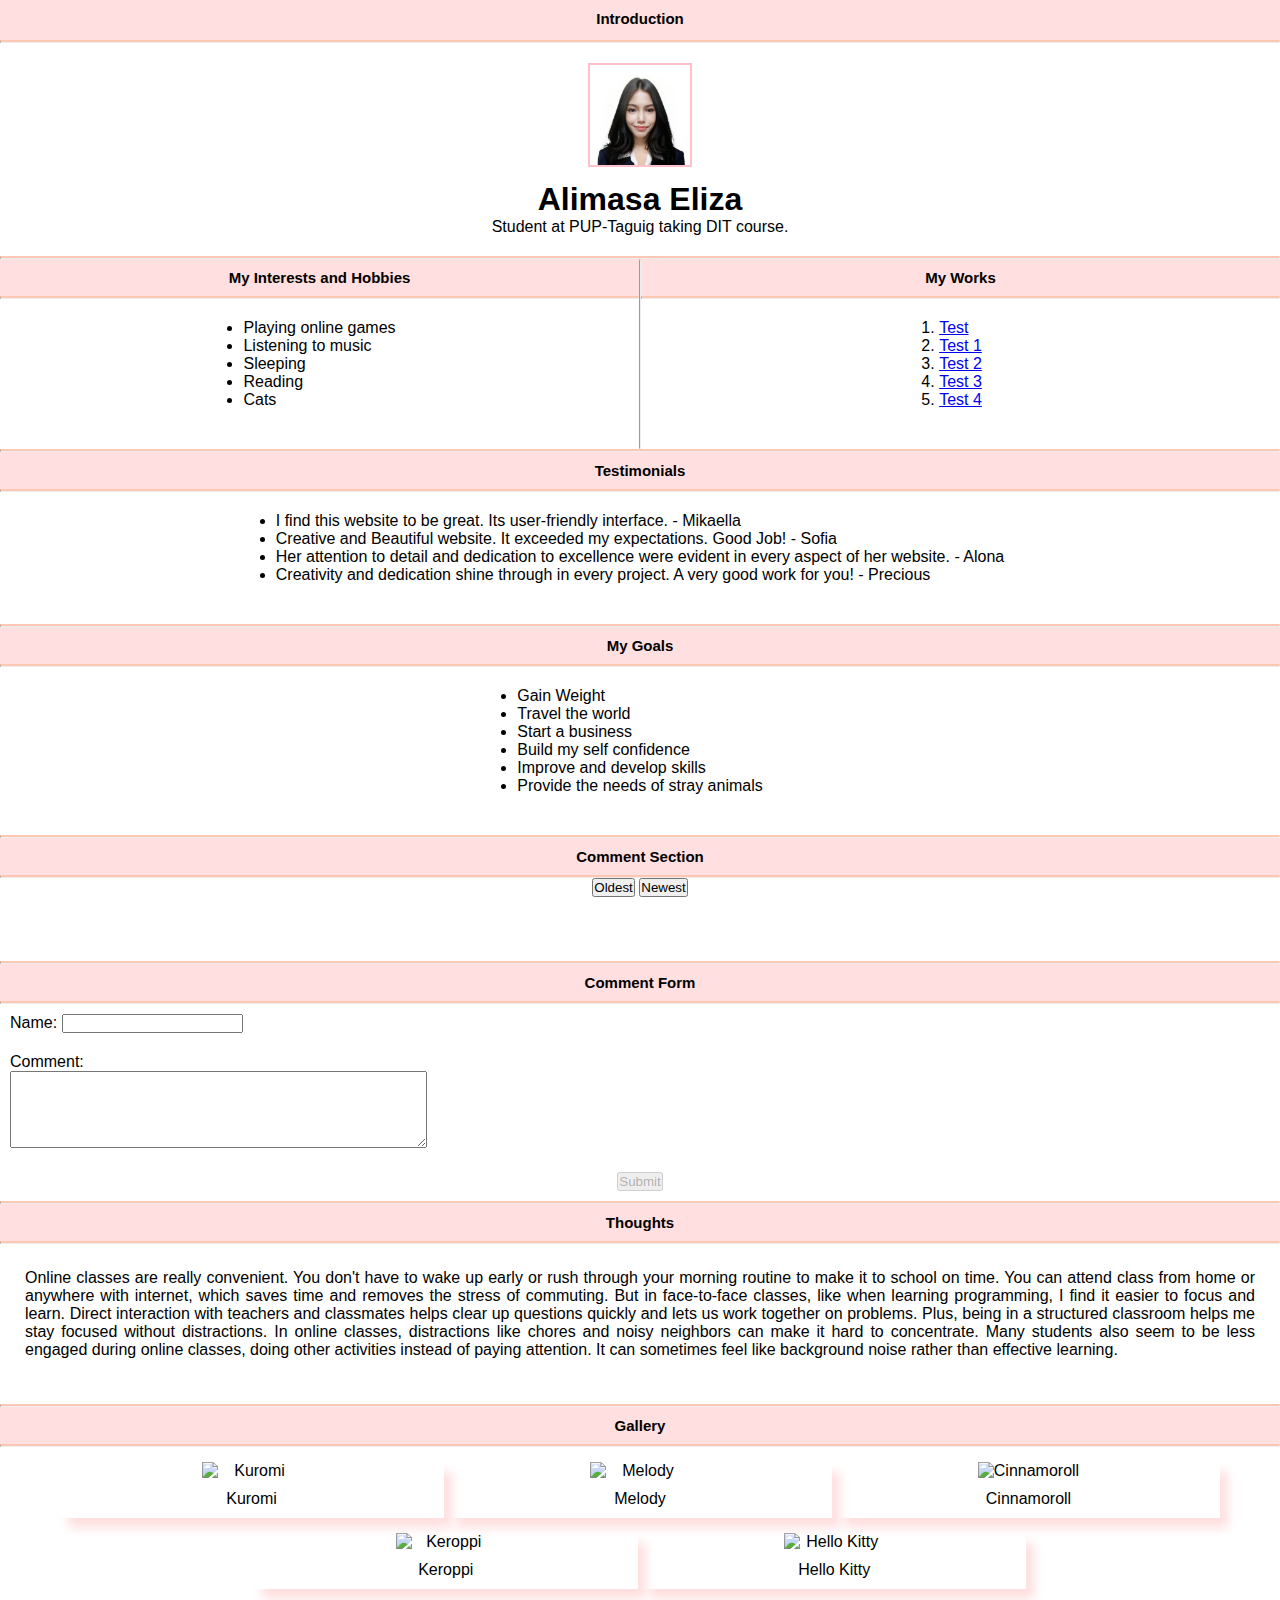
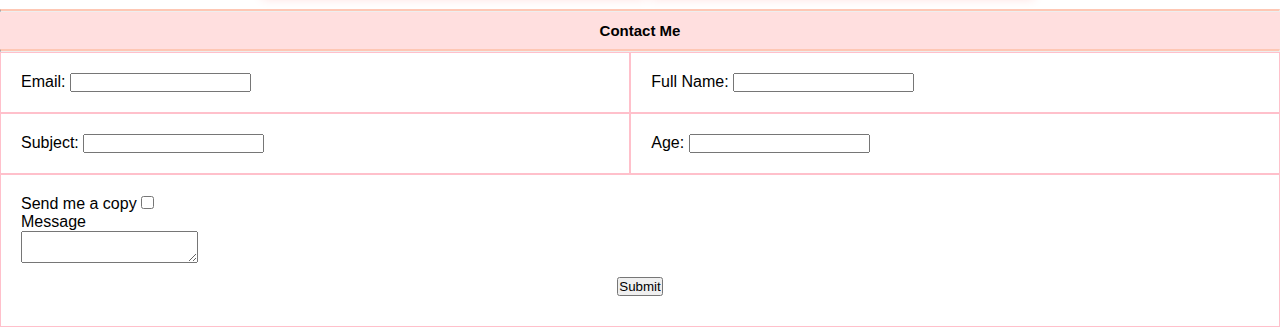
==== index.html @ edba0e31 "Add Exercise 13 files" ====
<!DOCTYPE html>
<html lang="en">
  <head>
    <meta charset="UTF-8" />
    <meta name="viewport" content="width=device-width, initial-scale=1.0" />
    <title>Alimasa Eliza Page</title>
    <link href="style.css" rel="stylesheet" />
  </head>
  <body>
    <div class="header">
      <h1 class="head">Introduction</h1>
    </div>
    <hr />
    <div>
      <div class="image">
        <img class="pfp" src="pfp.jpg" alt="Profile Picture" />
        <h1 class="heading">Alimasa Eliza</h1>
        <p class="description">Student at PUP-Taguig taking DIT course.</p>
      </div>
    </div>
    <hr />
    <div class="content-container">
      <div class="content">
        <h2 class="info">My Interests and Hobbies</h2>
        <hr />
        <ul class="info-li">
          <li>Playing online games</li>
          <li>Listening to music</li>
          <li>Sleeping</li>
          <li>Reading</li>
          <li>Cats</li>
        </ul>
      </div>
      <hr />
      <div class="content">
        <h2 class="files">My Works</h2>
        <hr />
        <ol class="files-li">
          <li><a href="./test.html">Test</a></li>
          <li><a href="./test1.html">Test 1</a></li>
          <li><a href="./test2.html">Test 2</a></li>
          <li><a href="./test3.html">Test 3</a></li>
          <li><a href="./test4.html">Test 4</a></li>
        </ol>
      </div>
    </div>
    <hr />
    <div class="content">
      <h2 class="testi">Testimonials</h2>
      <hr />
      <ul class="testi-li">
        <li>
          I find this website to be great. Its user-friendly interface. -
          Mikaella
        </li>
        <li>
          Creative and Beautiful website. It exceeded my expectations. Good Job!
          - Sofia
        </li>
        <li>
          Her attention to detail and dedication to excellence were evident in
          every aspect of her website. - Alona
        </li>
        <li>
          Creativity and dedication shine through in every project. A very good
          work for you! - Precious
        </li>
      </ul>
    </div>
    <hr />
    <div class="content">
      <h2 class="goals">My Goals</h2>
      <hr />
      <ul class="goals-li">
        <li>Gain Weight</li>
        <li>Travel the world</li>
        <li>Start a business</li>
        <li>Build my self confidence</li>
        <li>Improve and develop skills</li>
        <li>Provide the needs of stray animals</li>
      </ul>
    </div>
    <hr />
    <div>
      <h2 class="remarks">Comment Section</h2>
      <hr />
      <div class="content">
        <div>
          <button onclick="sortComments('asc')">Oldest</button>
          <button onclick="sortComments('desc')">Newest</button>
        </div>
        <ul class="com-li" id="commentList"></ul>
      </div>
      <hr />
      <h2 class="comment-form">Comment Form</h2>
      <hr />
      <form>
        <div class="lname">
          <label for="name">Name:</label>
          <input type="text" id="name" name="name" oninput="verification()" />
        </div>
        <div class="comment">
          <label for="comment">Comment:</label>
          <textarea
            id="comment"
            name="comment"
            rows="5"
            cols="50"
            oninput="verification()">
          </textarea>
        </div>
        <div class="submit">
          <button
            type="button"
            id="save_button"
            onclick="writeNewComment()"
            disabled>
            Submit
          </button>
        </div>
      </form>
    </div>
    <hr />
    <div class="content">
      <h2 class="thoughts">Thoughts</h2>
      <hr />
      <p class="oc">
        Online classes are really convenient. You don't have to wake up early or
        rush through your morning routine to make it to school on time. You can
        attend class from home or anywhere with internet, which saves time and
        removes the stress of commuting. But in face-to-face classes, like when
        learning programming, I find it easier to focus and learn. Direct
        interaction with teachers and classmates helps clear up questions
        quickly and lets us work together on problems. Plus, being in a
        structured classroom helps me stay focused without distractions. In
        online classes, distractions like chores and noisy neighbors can make it
        hard to concentrate. Many students also seem to be less engaged during
        online classes, doing other activities instead of paying attention. It
        can sometimes feel like background noise rather than effective learning.
      </p>
    </div>
    <hr />
    <div class="content">
      <h2 class="gallery">Gallery</h2>
      <hr />
      <div class="polaroid">
        <img
          src="https://i.pinimg.com/564x/59/36/72/593672472ecdecbf430b1a91be90d228.jpg"
          alt="Kuromi"/>
        <div class="container">
          <p>Kuromi</p>
        </div>
      </div>
      <div class="polaroid">
        <img
          src="https://i.pinimg.com/564x/c5/0a/df/c50adf2760501c21f933074159208088.jpg"
          alt="Melody"/>
        <div class="container">
          <p>Melody</p>
        </div>
      </div>
      <div class="polaroid">
        <img
          src="https://i.pinimg.com/564x/f8/1c/62/f81c62405e1825eeb3ef85a6164bf2a6.jpg"
          alt="Cinnamoroll"/>
        <div class="container">
          <p>Cinnamoroll</p>
        </div>
      </div>
      <div class="polaroid">
        <img
          src="https://i.pinimg.com/564x/9f/c3/1d/9fc31d6dd8b381178cc5a0b42360faa4.jpg"
          alt="Keroppi"/>
        <div class="container">
          <p>Keroppi</p>
        </div>
      </div>
      <div class="polaroid">
        <img
          src="https://i.pinimg.com/564x/74/99/cc/7499cc5ef38c72247042323cc72e6b13.jpg"
          alt="Hello Kitty"/>
        <div class="container">
          <p>Hello Kitty</p>
        </div>
      </div>
    </div>
    <hr />
    <div class="details">
      <h2 class="contacts">Contact Me</h2>
      <hr />
      <form id="commentForm">
        <div class="email">
          <label for="email">Email:</label>
          <input type="email" id="email" name="email" required />
        </div>
        <div class="fullname">
          <label for="fullname">Full Name:</label>
          <input type="text" id="fullname" name="fullname" required />
        </div>
        <div class="subject">
          <label for="subject">Subject:</label>
          <input type="text" id="subject" name="subject" required />
        </div>
        <div class="age">
          <label for="age">Age:</label>
          <input type="number" id="age" name="age" required />
        </div>
        <div class="copy">
          <div class="send-copy">
            <label for="copy">Send me a copy</label>
            <input type="checkbox" id="copy" name="copy" />
          </div>
          <div class="message">
            <label for="message">Message</label>
            <textarea id="message" name="message" rows="2" cols="20"></textarea>
          </div>
          <div class="submit">
            <input type="submit" value="Submit" />
          </div>
        </div>
      </form>
    </div>
    <script src="script.js">
    </script>
  </body>
</html>
---- style.css ----
* {
  margin: 0;
  padding: 0;
  font-family: Arial, Helvetica, sans-serif;
}

.header {
  height: 40px;
  width: auto;
  background: #ffdfdf;
}

hr {
  border-top: 2px solid #fec7b4;
}

.heading,
.description {
  text-align: center;
}

.image {
  text-align: center;
  padding: 20px 0;
}

.pfp {
  width: 100px;
  border: 2px solid pink;
  margin-bottom: 10px;
}

.oc {
  padding: 25px;
  text-align: justify;
}

.content-container {
  display: flex;
  justify-content: space-around;
}

.content {
  text-align: center;
  flex-basis: 50%;
  margin-bottom: 20px;
}

.info,
.files,
.testi,
.gallery,
.head,
.contacts,
.goals,
.remarks,
.comment-form,
.thoughts {
  font-size: 15px;
  background-color: #ffdfdf;
  padding: 10px;
  text-align: center;
}

.info-li,
.files-li,
.testi-li,
.com-li,
.goals-li {
  padding: 20px;
  display: inline-block;
  text-align: left;
}

.polaroid {
  justify-content: center;
  text-align: center;
  width: 30%;
  box-shadow: 8px 10px 10px #ffdfdf;
  margin-top: 15px;
  display: inline-block;
  vertical-align: top;
}

.polaroid img {
  min-width: 100px;
  width: 50%;
  margin: 0 auto;
}

.container {
  text-align: center;
  padding: 10px 20px;
}

.details {
  font-family: Arial, Helvetica, sans-serif;
  grid-template-areas:
    "email"
    "fullname"
    "subject"
    "age"
    "copy"
    "submit";
}

.message {
  width: 100px;
}

.email {
  grid-area: email;
}

.fullname {
  grid-area: fullname;
}

.subject {
  grid-area: subject;
}

.age {
  grid-area: age;
}

.copy {
  grid-area: copy;
}

.send-copy {
  grid-area: send-copy;
}

.submit {
  grid-area: submit;
  padding: 10px;
  text-align: center;
}

.email,
.fullname,
.subject,
.age,
.copy {
  border: 1px solid pink;
  padding: 20px;
}

@media (min-width: 425px) {
  .details > form {
    display: grid;
    grid-template-areas:
      "email"
      "fullname"
      "subject"
      "age"
      "copy"
      "submit";
  }
}

@media (min-width: 426px) and (max-width: 1440px) {
  .details > form {
    display: grid;
    grid-template-areas:
      "email fullname"
      "subject age"
      "copy copy"
      "submit submit";
  }
}

.lname {
  grid-area: name;
  padding: 10px;
}

.comment {
  grid-area: comment;
  width: 200px;
  padding: 10px;
}
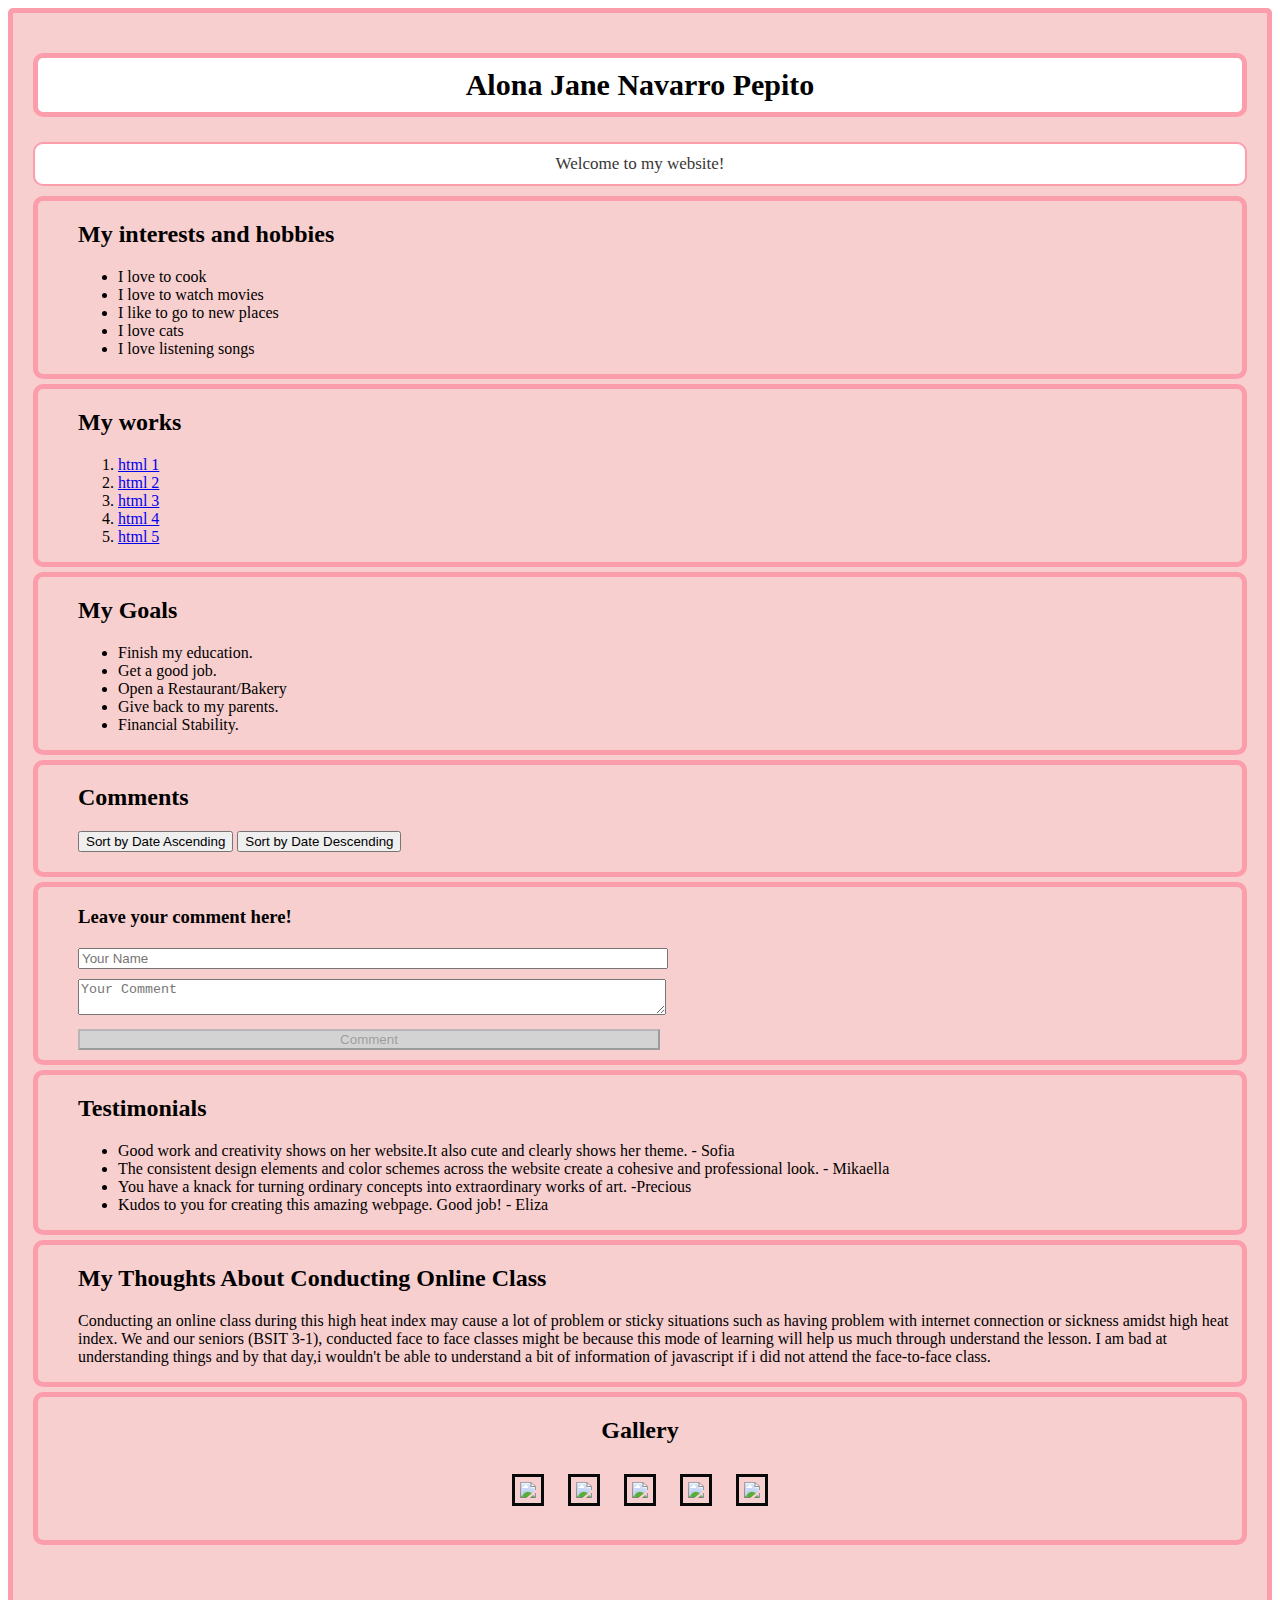
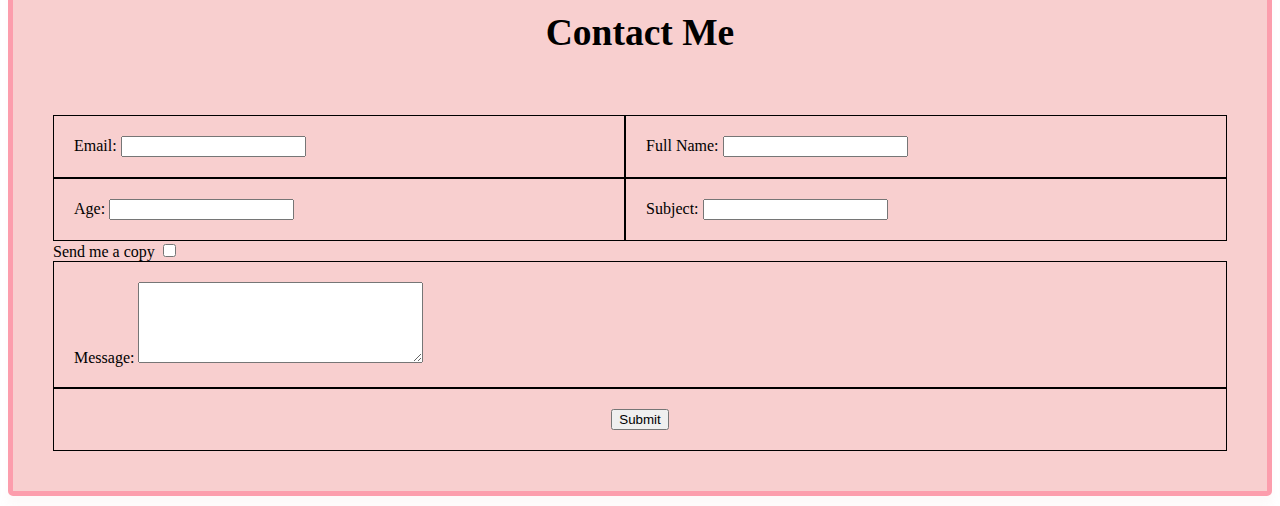
==== commit 50bc7283: "Add Exercise 13 files" ====
--- a/index.html
+++ b/index.html
@@ -1,226 +1,161 @@
 <!DOCTYPE html>
 <html lang="en">
   <head>
-    <meta charset="UTF-8" />
-    <meta name="viewport" content="width=device-width, initial-scale=1.0" />
-    <title>Alimasa Eliza Page</title>
-    <link href="style.css" rel="stylesheet" />
+    <meta charset="UTF-8">
+    <meta name="viewport" content="width=device-width, initial-scale=1.0">
+    <title>Pepito, Alona Jane Navarro</title>
+    <link href="styles.css" rel="stylesheet"/>
   </head>
   <body>
-    <div class="header">
-      <h1 class="head">Introduction</h1>
-    </div>
-    <hr />
-    <div>
-      <div class="image">
-        <img class="pfp" src="pfp.jpg" alt="Profile Picture" />
-        <h1 class="heading">Alimasa Eliza</h1>
-        <p class="description">Student at PUP-Taguig taking DIT course.</p>
+    <div class="box">
+      <h1 class="box-heading">Alona Jane Navarro Pepito </h1>
+        <p class="box-paragraph">Welcome to my website!</p>
+          <div class="container">
+           <div class="section">
+             <h2>My interests and hobbies</h2>
+                <ul>
+                  <li>I love to cook</li>
+                  <li>I love to watch movies</li>
+                  <li>I like to go to new places</li>
+                  <li>I love cats</li>
+                  <li>I love listening songs</li>
+                </ul>
+           </div> 
+          </div>
+      <div class="container">
+        <div class="section">
+         <h2>My works</h2>
+           <ol>
+             <li><a href="#">html 1</a></li>
+             <li><a href="#">html 2</a></li>
+             <li><a href="#">html 3</a></li>
+             <li><a href="#">html 4</a></li>
+             <li><a href="#">html 5</a></li>
+           </ol>
+        </div>
+      </div>
+    <div class="container">
+      <div class="section">
+         <h2>My Goals</h2>
+            <ul>
+              <li>Finish my education.</li>
+              <li>Get a good job.</li>
+              <li>Open a Restaurant/Bakery</li>
+              <li>Give back to my parents.</li>
+              <li>Financial Stability.</li>
+            </ul>
       </div>
     </div>
-    <hr />
-    <div class="content-container">
-      <div class="content">
-        <h2 class="info">My Interests and Hobbies</h2>
-        <hr />
-        <ul class="info-li">
-          <li>Playing online games</li>
-          <li>Listening to music</li>
-          <li>Sleeping</li>
-          <li>Reading</li>
-          <li>Cats</li>
-        </ul>
+     <div class="container">
+       <div class="section">
+         <h2>Comments</h2>
+            <button id="sort_asc_btn">
+            Sort by Date Ascending</button>
+            <button id="sort_desc_btn">
+               Sort by Date Descending</button>
+              <div id="commentsSection"></div>
+       </div> 
+     </div>
+      <div class="container">
+        <div class="section">
+          <h3>Leave your comment here!</h3>
+            <form id="comment_form">
+              <input type="text"
+               id="name" 
+               placeholder="Your Name">
+              <textarea id="comment" 
+               placeholder="Your Comment"></textarea>
+              <button id="comment_btn"disabled>
+               Comment</button>
+            </form>
+        </div> 
       </div>
-      <hr />
-      <div class="content">
-        <h2 class="files">My Works</h2>
-        <hr />
-        <ol class="files-li">
-          <li><a href="./test.html">Test</a></li>
-          <li><a href="./test1.html">Test 1</a></li>
-          <li><a href="./test2.html">Test 2</a></li>
-          <li><a href="./test3.html">Test 3</a></li>
-          <li><a href="./test4.html">Test 4</a></li>
-        </ol>
-      </div>
+     <div class="container">
+       <div class="section">
+         <h2>Testimonials</h2>
+            <ul>
+              <li>Good work and creativity shows 
+               on her website.It also cute and
+               clearly shows her theme. - Sofia
+              </li>
+              <li>The consistent design elements 
+               and color schemes across the website
+               create a cohesive and professional
+               look. - Mikaella
+              </li>
+              <li>You have a knack for turning 
+               ordinary concepts into extraordinary 
+               works of art. -Precious 
+             </li>
+              <li>Kudos to you for creating this 
+               amazing webpage. Good job! - Eliza
+             </li>
+           </ul>
+       </div>  
+     </div>
+     <div class="container">
+       <div class="section">
+         <h2>My Thoughts About Conducting Online Class</h2>
+           <p>Conducting an online class during this high
+              heat index may cause a lot of problem or sticky 
+              situations such as having problem with internet 
+              connection or sickness amidst high heat index.
+              We and our seniors (BSIT 3-1), conducted face
+              to face classes might be because this mode of
+              learning will help us much through understand 
+              the lesson. I am bad at understanding things
+              and by that day,i wouldn't be able to understand 
+              a bit of information of javascript if i did not 
+              attend the face-to-face class.
+           </p>
+       </div>
+     </div>
+     <div class="image-container">
+       <div class="gallery">
+          <h2>Gallery</h2>
+             <img src="https://i.pinimg.com/736x/3a/58/1d/3a581d415c37c42b793cc7914ce8118c.jpg">
+             <img src="https://i.pinimg.com/736x/3a/a0/38/3aa038ac501f02ac6b3c0f06b905cb6c.jpg">
+             <img src="https://i.pinimg.com/736x/9c/eb/36/9ceb3620d92fc7048a6b8188f84c7294.jpg">
+             <img src="https://i.pinimg.com/736x/90/57/40/905740a85b432913dfbe9906ac39a44f.jpg">
+             <img src="https://i.pinimg.com/736x/cb/9c/5b/cb9c5be444873f9054e1f9a0c99616bc.jpg">
+       </div>
+     </div>
+   <div class="contact">
+     <div class="header">
+        <h2> Contact Me</h2>
+     </div>
+         <form>
+            <div class="email">
+               <label for="email">Email:</label>
+               <input type="email" id="email" name="email">
+             </div>
+            <div class="full_name">
+               <label for="full_name">Full Name:</label>
+               <input type="text" id="full_name" name="full_name">
+            </div>
+            <div class="age">
+               <label for="age">Age:</label>
+               <input type="number" id="age" name="age">
+            </div>
+            <div class="subject">
+               <label for="subject">Subject:</label>
+               <input type="text" id="subject" name="subject">
+            </div>
+            <div class="copy">
+               <label for="copy">Send me a copy</label>
+               <input type="checkbox" name="copy" id="copy"/>
+            </div>
+            <div class="message">
+               <label for="message">Message:</label>
+               <textarea id="message"  name="message"
+               rows="5" cols="33"></textarea>
+            </div>
+           <div class="submit">
+            <button type="submit">Submit</button>
+            </div>
+   </div>
+       </form>
     </div>
-    <hr />
-    <div class="content">
-      <h2 class="testi">Testimonials</h2>
-      <hr />
-      <ul class="testi-li">
-        <li>
-          I find this website to be great. Its user-friendly interface. -
-          Mikaella
-        </li>
-        <li>
-          Creative and Beautiful website. It exceeded my expectations. Good Job!
-          - Sofia
-        </li>
-        <li>
-          Her attention to detail and dedication to excellence were evident in
-          every aspect of her website. - Alona
-        </li>
-        <li>
-          Creativity and dedication shine through in every project. A very good
-          work for you! - Precious
-        </li>
-      </ul>
-    </div>
-    <hr />
-    <div class="content">
-      <h2 class="goals">My Goals</h2>
-      <hr />
-      <ul class="goals-li">
-        <li>Gain Weight</li>
-        <li>Travel the world</li>
-        <li>Start a business</li>
-        <li>Build my self confidence</li>
-        <li>Improve and develop skills</li>
-        <li>Provide the needs of stray animals</li>
-      </ul>
-    </div>
-    <hr />
-    <div>
-      <h2 class="remarks">Comment Section</h2>
-      <hr />
-      <div class="content">
-        <div>
-          <button onclick="sortComments('asc')">Oldest</button>
-          <button onclick="sortComments('desc')">Newest</button>
-        </div>
-        <ul class="com-li" id="commentList"></ul>
-      </div>
-      <hr />
-      <h2 class="comment-form">Comment Form</h2>
-      <hr />
-      <form>
-        <div class="lname">
-          <label for="name">Name:</label>
-          <input type="text" id="name" name="name" oninput="verification()" />
-        </div>
-        <div class="comment">
-          <label for="comment">Comment:</label>
-          <textarea
-            id="comment"
-            name="comment"
-            rows="5"
-            cols="50"
-            oninput="verification()">
-          </textarea>
-        </div>
-        <div class="submit">
-          <button
-            type="button"
-            id="save_button"
-            onclick="writeNewComment()"
-            disabled>
-            Submit
-          </button>
-        </div>
-      </form>
-    </div>
-    <hr />
-    <div class="content">
-      <h2 class="thoughts">Thoughts</h2>
-      <hr />
-      <p class="oc">
-        Online classes are really convenient. You don't have to wake up early or
-        rush through your morning routine to make it to school on time. You can
-        attend class from home or anywhere with internet, which saves time and
-        removes the stress of commuting. But in face-to-face classes, like when
-        learning programming, I find it easier to focus and learn. Direct
-        interaction with teachers and classmates helps clear up questions
-        quickly and lets us work together on problems. Plus, being in a
-        structured classroom helps me stay focused without distractions. In
-        online classes, distractions like chores and noisy neighbors can make it
-        hard to concentrate. Many students also seem to be less engaged during
-        online classes, doing other activities instead of paying attention. It
-        can sometimes feel like background noise rather than effective learning.
-      </p>
-    </div>
-    <hr />
-    <div class="content">
-      <h2 class="gallery">Gallery</h2>
-      <hr />
-      <div class="polaroid">
-        <img
-          src="https://i.pinimg.com/564x/59/36/72/593672472ecdecbf430b1a91be90d228.jpg"
-          alt="Kuromi"/>
-        <div class="container">
-          <p>Kuromi</p>
-        </div>
-      </div>
-      <div class="polaroid">
-        <img
-          src="https://i.pinimg.com/564x/c5/0a/df/c50adf2760501c21f933074159208088.jpg"
-          alt="Melody"/>
-        <div class="container">
-          <p>Melody</p>
-        </div>
-      </div>
-      <div class="polaroid">
-        <img
-          src="https://i.pinimg.com/564x/f8/1c/62/f81c62405e1825eeb3ef85a6164bf2a6.jpg"
-          alt="Cinnamoroll"/>
-        <div class="container">
-          <p>Cinnamoroll</p>
-        </div>
-      </div>
-      <div class="polaroid">
-        <img
-          src="https://i.pinimg.com/564x/9f/c3/1d/9fc31d6dd8b381178cc5a0b42360faa4.jpg"
-          alt="Keroppi"/>
-        <div class="container">
-          <p>Keroppi</p>
-        </div>
-      </div>
-      <div class="polaroid">
-        <img
-          src="https://i.pinimg.com/564x/74/99/cc/7499cc5ef38c72247042323cc72e6b13.jpg"
-          alt="Hello Kitty"/>
-        <div class="container">
-          <p>Hello Kitty</p>
-        </div>
-      </div>
-    </div>
-    <hr />
-    <div class="details">
-      <h2 class="contacts">Contact Me</h2>
-      <hr />
-      <form id="commentForm">
-        <div class="email">
-          <label for="email">Email:</label>
-          <input type="email" id="email" name="email" required />
-        </div>
-        <div class="fullname">
-          <label for="fullname">Full Name:</label>
-          <input type="text" id="fullname" name="fullname" required />
-        </div>
-        <div class="subject">
-          <label for="subject">Subject:</label>
-          <input type="text" id="subject" name="subject" required />
-        </div>
-        <div class="age">
-          <label for="age">Age:</label>
-          <input type="number" id="age" name="age" required />
-        </div>
-        <div class="copy">
-          <div class="send-copy">
-            <label for="copy">Send me a copy</label>
-            <input type="checkbox" id="copy" name="copy" />
-          </div>
-          <div class="message">
-            <label for="message">Message</label>
-            <textarea id="message" name="message" rows="2" cols="20"></textarea>
-          </div>
-          <div class="submit">
-            <input type="submit" value="Submit" />
-          </div>
-        </div>
-      </form>
-    </div>
-    <script src="script.js">
-    </script>
-  </body>
-</html>
+   <script src="script.js"></script>
+</body>
+</html>--- a/styles.css
+++ b/styles.css
@@ -0,0 +1,198 @@
+.box {
+    background-image: url('https://i.pinimg.com/736x/af/eb/b6/afebb655369668445f242cd4bccc7c42.jpg');
+    background-color: #f8cfcf;
+    padding: 20px;
+    border:5px solid rgb(252, 157, 172);
+    border-radius: 5px;
+    box-shadow: 0 10px 8px rgba(240, 192, 192, 0.1);
+    margin-bottom: 10px;
+}
+
+.box-heading {
+    font-family: Georgia, 'Times New Roman', Times, serif;
+    font-size: 30px;
+    border: 5px solid rgb(252, 157, 172);
+    border-radius: 10px;
+    padding: 10px; 
+    margin-bottom: 25px;
+    text-align: center;
+    background-color:white; 
+}
+
+.box-paragraph {
+    font: 100;
+    font-size: 17px;
+    border: 2px solid rgb(252, 157, 172);
+    border-radius: 10px;
+    padding: 10px; 
+    margin-bottom: 10px;
+    text-align: center;
+    background-color: white; 
+    color: #3a3535;
+    display: block;
+}
+
+.container {
+    display: block;
+    border: 5px solid rgb(252, 157, 172);
+    background-color: #f8cfcf;
+    border-radius: 10px;
+    margin-bottom: 5px; 
+}
+
+.section {
+    margin-bottom: 10px;
+    margin-left:40px; 
+}
+
+#comment_form {
+    margin-top: 20px;
+}
+
+#comment_form input[type="text"],
+#comment_form textarea {
+    width: 50%;
+    margin-bottom: 10px;
+}
+
+#comment_form button {
+    width: 50%;
+}
+
+#comment_form button:disabled {
+    background-color: lightgray;
+    cursor: not-allowed;
+}
+
+#commentsSection {
+    margin-top: 20px;
+    margin-right: 400px;
+}
+  
+.comment {
+    border: 1px solid #ccc;
+    padding: 10px;
+    margin-bottom: 10px;
+    border-radius: 5px;
+    background-color: #f9f9f9;
+}
+  
+.comment strong {
+    color: #333;
+ }
+  
+.comment time {
+    font-size: 0.9em;
+    color: #666;
+}
+  
+.comment p {
+    margin: 5px 0 0 0;
+}
+  
+.gallery {
+    border:5px solid rgb(252, 157, 172);
+    border-radius: 10px;
+    margin-bottom: 15px;
+}
+
+.image-container {
+    background-image: url('https://i.pinimg.com/736x/af/eb/b6/afebb655369668445f242cd4bccc7c42.jpg');
+    text-align: center;   
+}
+
+.image-container img {
+     border: 3px solid rgb(8, 8, 8); 
+     padding: 5px;
+     margin: 0 10px;
+     margin-top: 10px;
+     margin-bottom: 30px;
+     width: 200px;
+     height: auto;
+}
+
+.email {
+    grid-area: email;
+}
+
+.full_name {
+    grid-area: full_name;
+}
+
+.age {
+    grid-area: age;
+}
+
+.subject {
+    grid-area: subject;
+}
+
+.message {
+    grid-area: message;
+}
+
+.submit {
+    grid-area: submit;
+    text-align: center;
+}
+
+.copy {
+    grid-area: copy;
+}
+
+.email,
+.full_name, 
+.subject,
+.age, 
+.message,
+.submit {
+    border: 1px solid;
+    padding: 20px;
+}
+
+.header {
+    font-size: 25px;
+    font-weight: 600;
+    text-align: center;
+    margin-bottom: 20px;
+}
+
+.contact {
+    display: grid;
+    padding: 20px;
+    border-radius: 10px;
+    grid-gap: 10px;   
+    align-items: center;
+}
+
+@media (min-width: 426px) {
+    .contact>form {
+        display: grid;
+        grid-template-areas:
+            "email full_name"
+            "age subject"
+            "copy copy"
+            "message message"
+            "submit submit";
+    }
+}
+
+@media (max-width: 426px) {
+    .contact > form {
+        display: grid;
+        grid-template-areas: 
+            "email"
+            "full_name"
+            "age"
+            "subject"
+            "copy"
+            "message"
+            "submit";
+    }
+    
+.contact > form input[type="text"],
+.contact > form textarea,
+.contact > form button {
+        width: 100%;
+    }
+}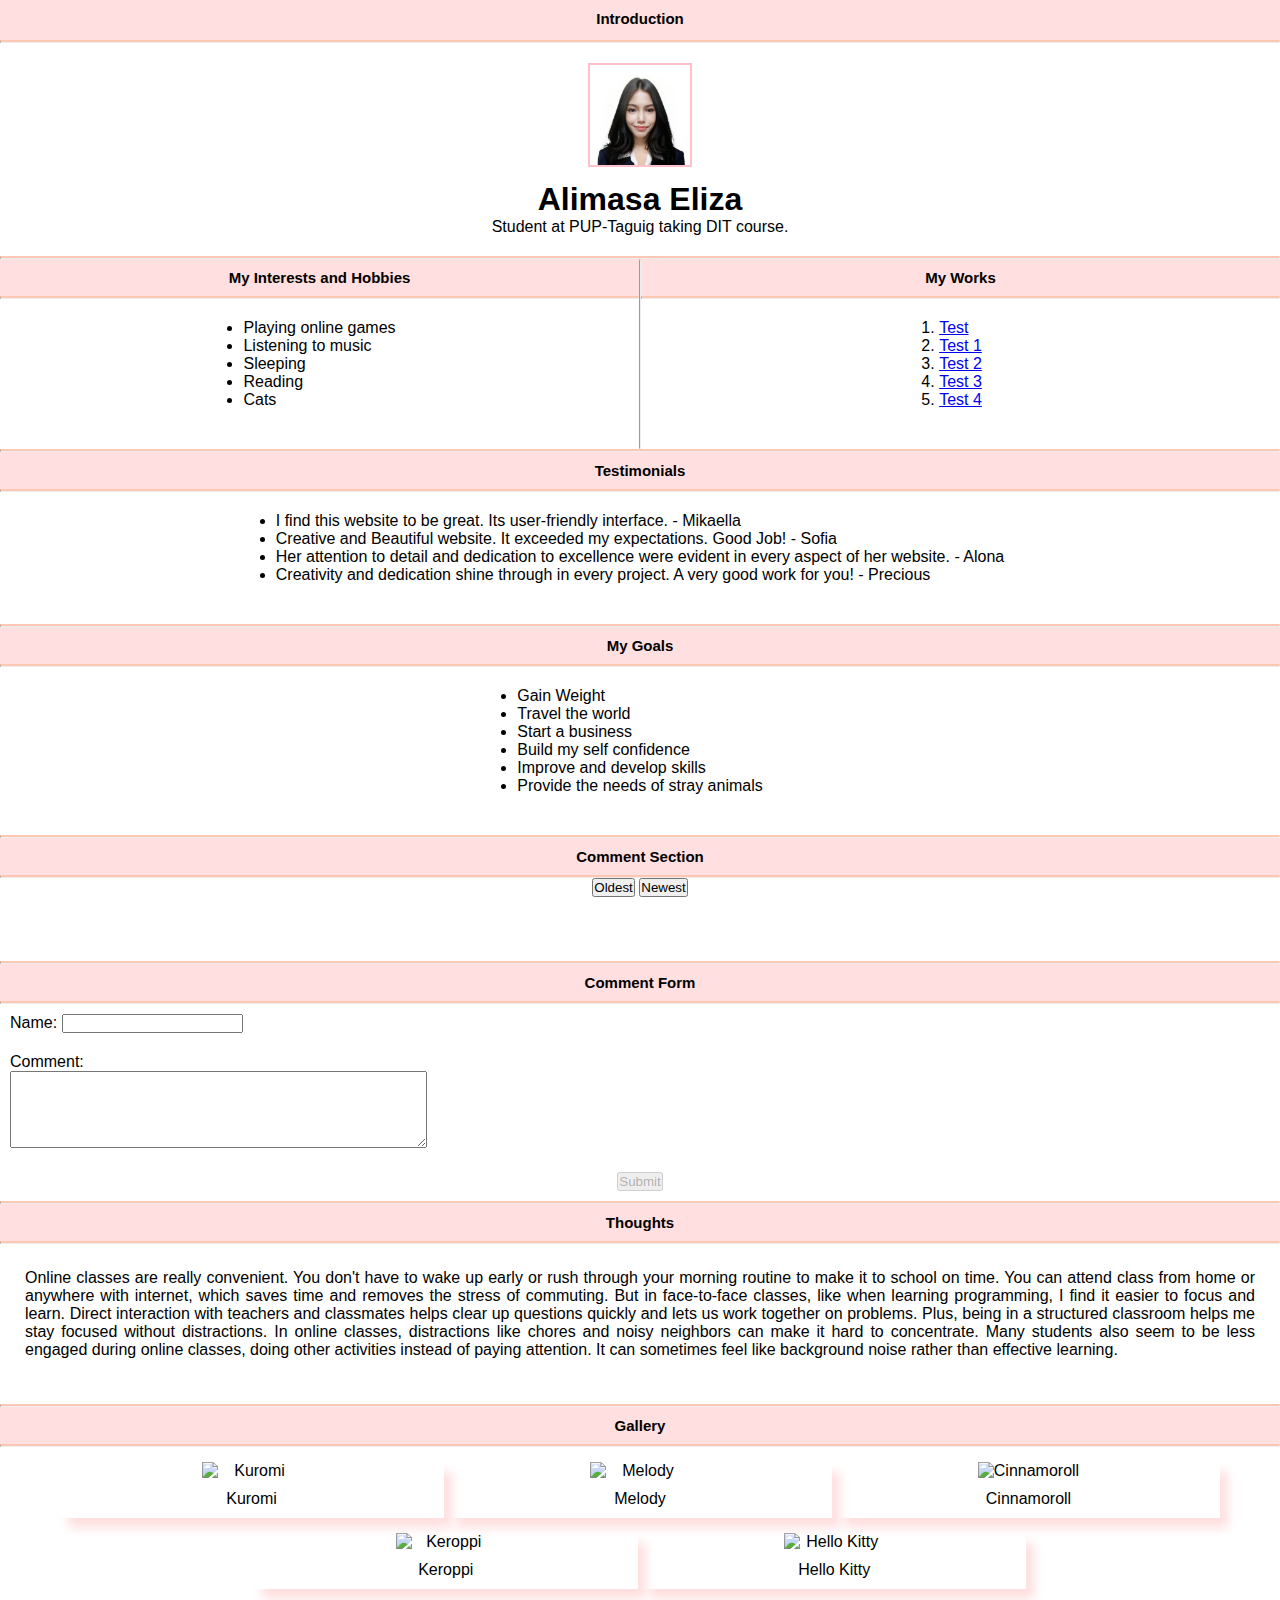
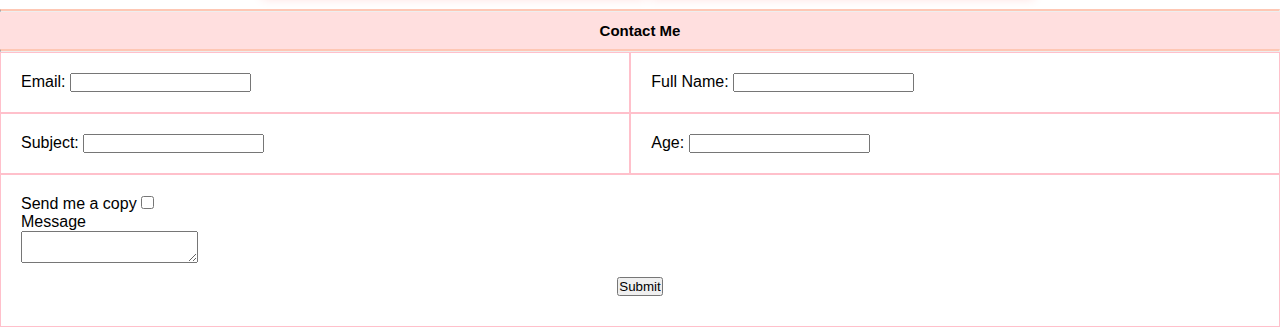
==== commit ef79d062: "Add changes" ====
--- a/index.html
+++ b/index.html
@@ -1,161 +1,226 @@
 <!DOCTYPE html>
 <html lang="en">
   <head>
-    <meta charset="UTF-8">
-    <meta name="viewport" content="width=device-width, initial-scale=1.0">
-    <title>Pepito, Alona Jane Navarro</title>
-    <link href="styles.css" rel="stylesheet"/>
+    <meta charset="UTF-8" />
+    <meta name="viewport" content="width=device-width, initial-scale=1.0" />
+    <title>Alimasa Eliza Page</title>
+    <link href="style.css" rel="stylesheet" />
   </head>
   <body>
-    <div class="box">
-      <h1 class="box-heading">Alona Jane Navarro Pepito </h1>
-        <p class="box-paragraph">Welcome to my website!</p>
-          <div class="container">
-           <div class="section">
-             <h2>My interests and hobbies</h2>
-                <ul>
-                  <li>I love to cook</li>
-                  <li>I love to watch movies</li>
-                  <li>I like to go to new places</li>
-                  <li>I love cats</li>
-                  <li>I love listening songs</li>
-                </ul>
-           </div> 
+    <div class="header">
+      <h1 class="head">Introduction</h1>
+    </div>
+    <hr />
+    <div>
+      <div class="image">
+        <img class="pfp" src="pfp.jpg" alt="Profile Picture" />
+        <h1 class="heading">Alimasa Eliza</h1>
+        <p class="description">Student at PUP-Taguig taking DIT course.</p>
+      </div>
+    </div>
+    <hr />
+    <div class="content-container">
+      <div class="content">
+        <h2 class="info">My Interests and Hobbies</h2>
+        <hr />
+        <ul class="info-li">
+          <li>Playing online games</li>
+          <li>Listening to music</li>
+          <li>Sleeping</li>
+          <li>Reading</li>
+          <li>Cats</li>
+        </ul>
+      </div>
+      <hr />
+      <div class="content">
+        <h2 class="files">My Works</h2>
+        <hr />
+        <ol class="files-li">
+          <li><a href="./test.html">Test</a></li>
+          <li><a href="./test1.html">Test 1</a></li>
+          <li><a href="./test2.html">Test 2</a></li>
+          <li><a href="./test3.html">Test 3</a></li>
+          <li><a href="./test4.html">Test 4</a></li>
+        </ol>
+      </div>
+    </div>
+    <hr />
+    <div class="content">
+      <h2 class="testi">Testimonials</h2>
+      <hr />
+      <ul class="testi-li">
+        <li>
+          I find this website to be great. Its user-friendly interface. -
+          Mikaella
+        </li>
+        <li>
+          Creative and Beautiful website. It exceeded my expectations. Good Job!
+          - Sofia
+        </li>
+        <li>
+          Her attention to detail and dedication to excellence were evident in
+          every aspect of her website. - Alona
+        </li>
+        <li>
+          Creativity and dedication shine through in every project. A very good
+          work for you! - Precious
+        </li>
+      </ul>
+    </div>
+    <hr />
+    <div class="content">
+      <h2 class="goals">My Goals</h2>
+      <hr />
+      <ul class="goals-li">
+        <li>Gain Weight</li>
+        <li>Travel the world</li>
+        <li>Start a business</li>
+        <li>Build my self confidence</li>
+        <li>Improve and develop skills</li>
+        <li>Provide the needs of stray animals</li>
+      </ul>
+    </div>
+    <hr />
+    <div>
+      <h2 class="remarks">Comment Section</h2>
+      <hr />
+      <div class="content">
+        <div>
+          <button onclick="sortComments('asc')">Oldest</button>
+          <button onclick="sortComments('desc')">Newest</button>
+        </div>
+        <ul class="com-li" id="comment_list"></ul>
+      </div>
+      <hr />
+      <h2 class="comment-form">Comment Form</h2>
+      <hr />
+      <form>
+        <div class="lname">
+          <label for="name">Name:</label>
+          <input type="text" id="name" name="name" oninput="verification()" />
+        </div>
+        <div class="comment">
+          <label for="comment">Comment:</label>
+          <textarea
+            id="comment"
+            name="comment"
+            rows="5"
+            cols="50"
+            oninput="verification()">
+          </textarea>
+        </div>
+        <div class="submit">
+          <button
+            type="button"
+            id="save_button"
+            onclick="writeNewComment()"
+            disabled>
+            Submit
+          </button>
+        </div>
+      </form>
+    </div>
+    <hr />
+    <div class="content">
+      <h2 class="thoughts">Thoughts</h2>
+      <hr />
+      <p class="oc">
+        Online classes are really convenient. You don't have to wake up early or
+        rush through your morning routine to make it to school on time. You can
+        attend class from home or anywhere with internet, which saves time and
+        removes the stress of commuting. But in face-to-face classes, like when
+        learning programming, I find it easier to focus and learn. Direct
+        interaction with teachers and classmates helps clear up questions
+        quickly and lets us work together on problems. Plus, being in a
+        structured classroom helps me stay focused without distractions. In
+        online classes, distractions like chores and noisy neighbors can make it
+        hard to concentrate. Many students also seem to be less engaged during
+        online classes, doing other activities instead of paying attention. It
+        can sometimes feel like background noise rather than effective learning.
+      </p>
+    </div>
+    <hr />
+    <div class="content">
+      <h2 class="gallery">Gallery</h2>
+      <hr />
+      <div class="polaroid">
+        <img
+          src="https://i.pinimg.com/564x/59/36/72/593672472ecdecbf430b1a91be90d228.jpg"
+          alt="Kuromi"/>
+        <div class="container">
+          <p>Kuromi</p>
+        </div>
+      </div>
+      <div class="polaroid">
+        <img
+          src="https://i.pinimg.com/564x/c5/0a/df/c50adf2760501c21f933074159208088.jpg"
+          alt="Melody"/>
+        <div class="container">
+          <p>Melody</p>
+        </div>
+      </div>
+      <div class="polaroid">
+        <img
+          src="https://i.pinimg.com/564x/f8/1c/62/f81c62405e1825eeb3ef85a6164bf2a6.jpg"
+          alt="Cinnamoroll"/>
+        <div class="container">
+          <p>Cinnamoroll</p>
+        </div>
+      </div>
+      <div class="polaroid">
+        <img
+          src="https://i.pinimg.com/564x/9f/c3/1d/9fc31d6dd8b381178cc5a0b42360faa4.jpg"
+          alt="Keroppi"/>
+        <div class="container">
+          <p>Keroppi</p>
+        </div>
+      </div>
+      <div class="polaroid">
+        <img
+          src="https://i.pinimg.com/564x/74/99/cc/7499cc5ef38c72247042323cc72e6b13.jpg"
+          alt="Hello Kitty"/>
+        <div class="container">
+          <p>Hello Kitty</p>
+        </div>
+      </div>
+    </div>
+    <hr />
+    <div class="details">
+      <h2 class="contacts">Contact Me</h2>
+      <hr />
+      <form id="comment_form">
+        <div class="email">
+          <label for="email">Email:</label>
+          <input type="email" id="email" name="email" required />
+        </div>
+        <div class="full-name">
+          <label for="full-name">Full Name:</label>
+          <input type="text" id="full_name" name="full-name" required />
+        </div>
+        <div class="subject">
+          <label for="subject">Subject:</label>
+          <input type="text" id="subject" name="subject" required />
+        </div>
+        <div class="age">
+          <label for="age">Age:</label>
+          <input type="number" id="age" name="age" required />
+        </div>
+        <div class="copy">
+          <div class="send-copy">
+            <label for="copy">Send me a copy</label>
+            <input type="checkbox" id="copy" name="copy" />
           </div>
-      <div class="container">
-        <div class="section">
-         <h2>My works</h2>
-           <ol>
-             <li><a href="#">html 1</a></li>
-             <li><a href="#">html 2</a></li>
-             <li><a href="#">html 3</a></li>
-             <li><a href="#">html 4</a></li>
-             <li><a href="#">html 5</a></li>
-           </ol>
-        </div>
-      </div>
-    <div class="container">
-      <div class="section">
-         <h2>My Goals</h2>
-            <ul>
-              <li>Finish my education.</li>
-              <li>Get a good job.</li>
-              <li>Open a Restaurant/Bakery</li>
-              <li>Give back to my parents.</li>
-              <li>Financial Stability.</li>
-            </ul>
-      </div>
-    </div>
-     <div class="container">
-       <div class="section">
-         <h2>Comments</h2>
-            <button id="sort_asc_btn">
-            Sort by Date Ascending</button>
-            <button id="sort_desc_btn">
-               Sort by Date Descending</button>
-              <div id="commentsSection"></div>
-       </div> 
-     </div>
-      <div class="container">
-        <div class="section">
-          <h3>Leave your comment here!</h3>
-            <form id="comment_form">
-              <input type="text"
-               id="name" 
-               placeholder="Your Name">
-              <textarea id="comment" 
-               placeholder="Your Comment"></textarea>
-              <button id="comment_btn"disabled>
-               Comment</button>
-            </form>
-        </div> 
-      </div>
-     <div class="container">
-       <div class="section">
-         <h2>Testimonials</h2>
-            <ul>
-              <li>Good work and creativity shows 
-               on her website.It also cute and
-               clearly shows her theme. - Sofia
-              </li>
-              <li>The consistent design elements 
-               and color schemes across the website
-               create a cohesive and professional
-               look. - Mikaella
-              </li>
-              <li>You have a knack for turning 
-               ordinary concepts into extraordinary 
-               works of art. -Precious 
-             </li>
-              <li>Kudos to you for creating this 
-               amazing webpage. Good job! - Eliza
-             </li>
-           </ul>
-       </div>  
-     </div>
-     <div class="container">
-       <div class="section">
-         <h2>My Thoughts About Conducting Online Class</h2>
-           <p>Conducting an online class during this high
-              heat index may cause a lot of problem or sticky 
-              situations such as having problem with internet 
-              connection or sickness amidst high heat index.
-              We and our seniors (BSIT 3-1), conducted face
-              to face classes might be because this mode of
-              learning will help us much through understand 
-              the lesson. I am bad at understanding things
-              and by that day,i wouldn't be able to understand 
-              a bit of information of javascript if i did not 
-              attend the face-to-face class.
-           </p>
-       </div>
-     </div>
-     <div class="image-container">
-       <div class="gallery">
-          <h2>Gallery</h2>
-             <img src="https://i.pinimg.com/736x/3a/58/1d/3a581d415c37c42b793cc7914ce8118c.jpg">
-             <img src="https://i.pinimg.com/736x/3a/a0/38/3aa038ac501f02ac6b3c0f06b905cb6c.jpg">
-             <img src="https://i.pinimg.com/736x/9c/eb/36/9ceb3620d92fc7048a6b8188f84c7294.jpg">
-             <img src="https://i.pinimg.com/736x/90/57/40/905740a85b432913dfbe9906ac39a44f.jpg">
-             <img src="https://i.pinimg.com/736x/cb/9c/5b/cb9c5be444873f9054e1f9a0c99616bc.jpg">
-       </div>
-     </div>
-   <div class="contact">
-     <div class="header">
-        <h2> Contact Me</h2>
-     </div>
-         <form>
-            <div class="email">
-               <label for="email">Email:</label>
-               <input type="email" id="email" name="email">
-             </div>
-            <div class="full_name">
-               <label for="full_name">Full Name:</label>
-               <input type="text" id="full_name" name="full_name">
-            </div>
-            <div class="age">
-               <label for="age">Age:</label>
-               <input type="number" id="age" name="age">
-            </div>
-            <div class="subject">
-               <label for="subject">Subject:</label>
-               <input type="text" id="subject" name="subject">
-            </div>
-            <div class="copy">
-               <label for="copy">Send me a copy</label>
-               <input type="checkbox" name="copy" id="copy"/>
-            </div>
-            <div class="message">
-               <label for="message">Message:</label>
-               <textarea id="message"  name="message"
-               rows="5" cols="33"></textarea>
-            </div>
-           <div class="submit">
-            <button type="submit">Submit</button>
-            </div>
-   </div>
-       </form>
-    </div>
-   <script src="script.js"></script>
-</body>
-</html>+          <div class="message">
+            <label for="message">Message</label>
+            <textarea id="message" name="message" rows="2" cols="20"></textarea>
+          </div>
+          <div class="submit">
+            <input type="submit" value="Submit" />
+          </div>
+        </div>
+      </form>
+    </div>
+    <script src="script.js">
+    </script>
+  </body>
+</html>
--- a/style.css
+++ b/style.css
@@ -0,0 +1,183 @@
+* {
+  margin: 0;
+  padding: 0;
+  font-family: Arial, Helvetica, sans-serif;
+}
+
+.header {
+  height: 40px;
+  width: auto;
+  background: #ffdfdf;
+}
+
+hr {
+  border-top: 2px solid #fec7b4;
+}
+
+.heading,
+.description {
+  text-align: center;
+}
+
+.image {
+  text-align: center;
+  padding: 20px 0;
+}
+
+.pfp {
+  width: 100px;
+  border: 2px solid pink;
+  margin-bottom: 10px;
+}
+
+.oc {
+  padding: 25px;
+  text-align: justify;
+}
+
+.content-container {
+  display: flex;
+  justify-content: space-around;
+}
+
+.content {
+  text-align: center;
+  flex-basis: 50%;
+  margin-bottom: 20px;
+}
+
+.info,
+.files,
+.testi,
+.gallery,
+.head,
+.contacts,
+.goals,
+.remarks,
+.comment-form,
+.thoughts {
+  font-size: 15px;
+  background-color: #ffdfdf;
+  padding: 10px;
+  text-align: center;
+}
+
+.info-li,
+.files-li,
+.testi-li,
+.com-li,
+.goals-li {
+  padding: 20px;
+  display: inline-block;
+  text-align: left;
+}
+
+.polaroid {
+  justify-content: center;
+  text-align: center;
+  width: 30%;
+  box-shadow: 8px 10px 10px #ffdfdf;
+  margin-top: 15px;
+  display: inline-block;
+  vertical-align: top;
+}
+
+.polaroid img {
+  min-width: 100px;
+  width: 50%;
+  margin: 0 auto;
+}
+
+.container {
+  text-align: center;
+  padding: 10px 20px;
+}
+
+.details {
+  font-family: Arial, Helvetica, sans-serif;
+  grid-template-areas:
+    "email"
+    "full-name"
+    "subject"
+    "age"
+    "copy"
+    "submit";
+}
+
+.message {
+  width: 100px;
+}
+
+.email {
+  grid-area: email;
+}
+
+.full-name {
+  grid-area: full-name;
+}
+
+.subject {
+  grid-area: subject;
+}
+
+.age {
+  grid-area: age;
+}
+
+.copy {
+  grid-area: copy;
+}
+
+.send-copy {
+  grid-area: send-copy;
+}
+
+.submit {
+  grid-area: submit;
+  padding: 10px;
+  text-align: center;
+}
+
+.email,
+.full-name,
+.subject,
+.age,
+.copy {
+  border: 1px solid pink;
+  padding: 20px;
+}
+
+@media (min-width: 425px) {
+  .details > form {
+    display: grid;
+    grid-template-areas:
+      "email"
+      "full-name"
+      "subject"
+      "age"
+      "copy"
+      "submit";
+  }
+}
+
+@media (min-width: 426px) and (max-width: 1440px) {
+  .details > form {
+    display: grid;
+    grid-template-areas:
+      "email full-name"
+      "subject age"
+      "copy copy"
+      "submit submit";
+  }
+}
+
+.lname {
+  grid-area: name;
+  padding: 10px;
+}
+
+.comment {
+  grid-area: comment;
+  width: 200px;
+  padding: 10px;
+}
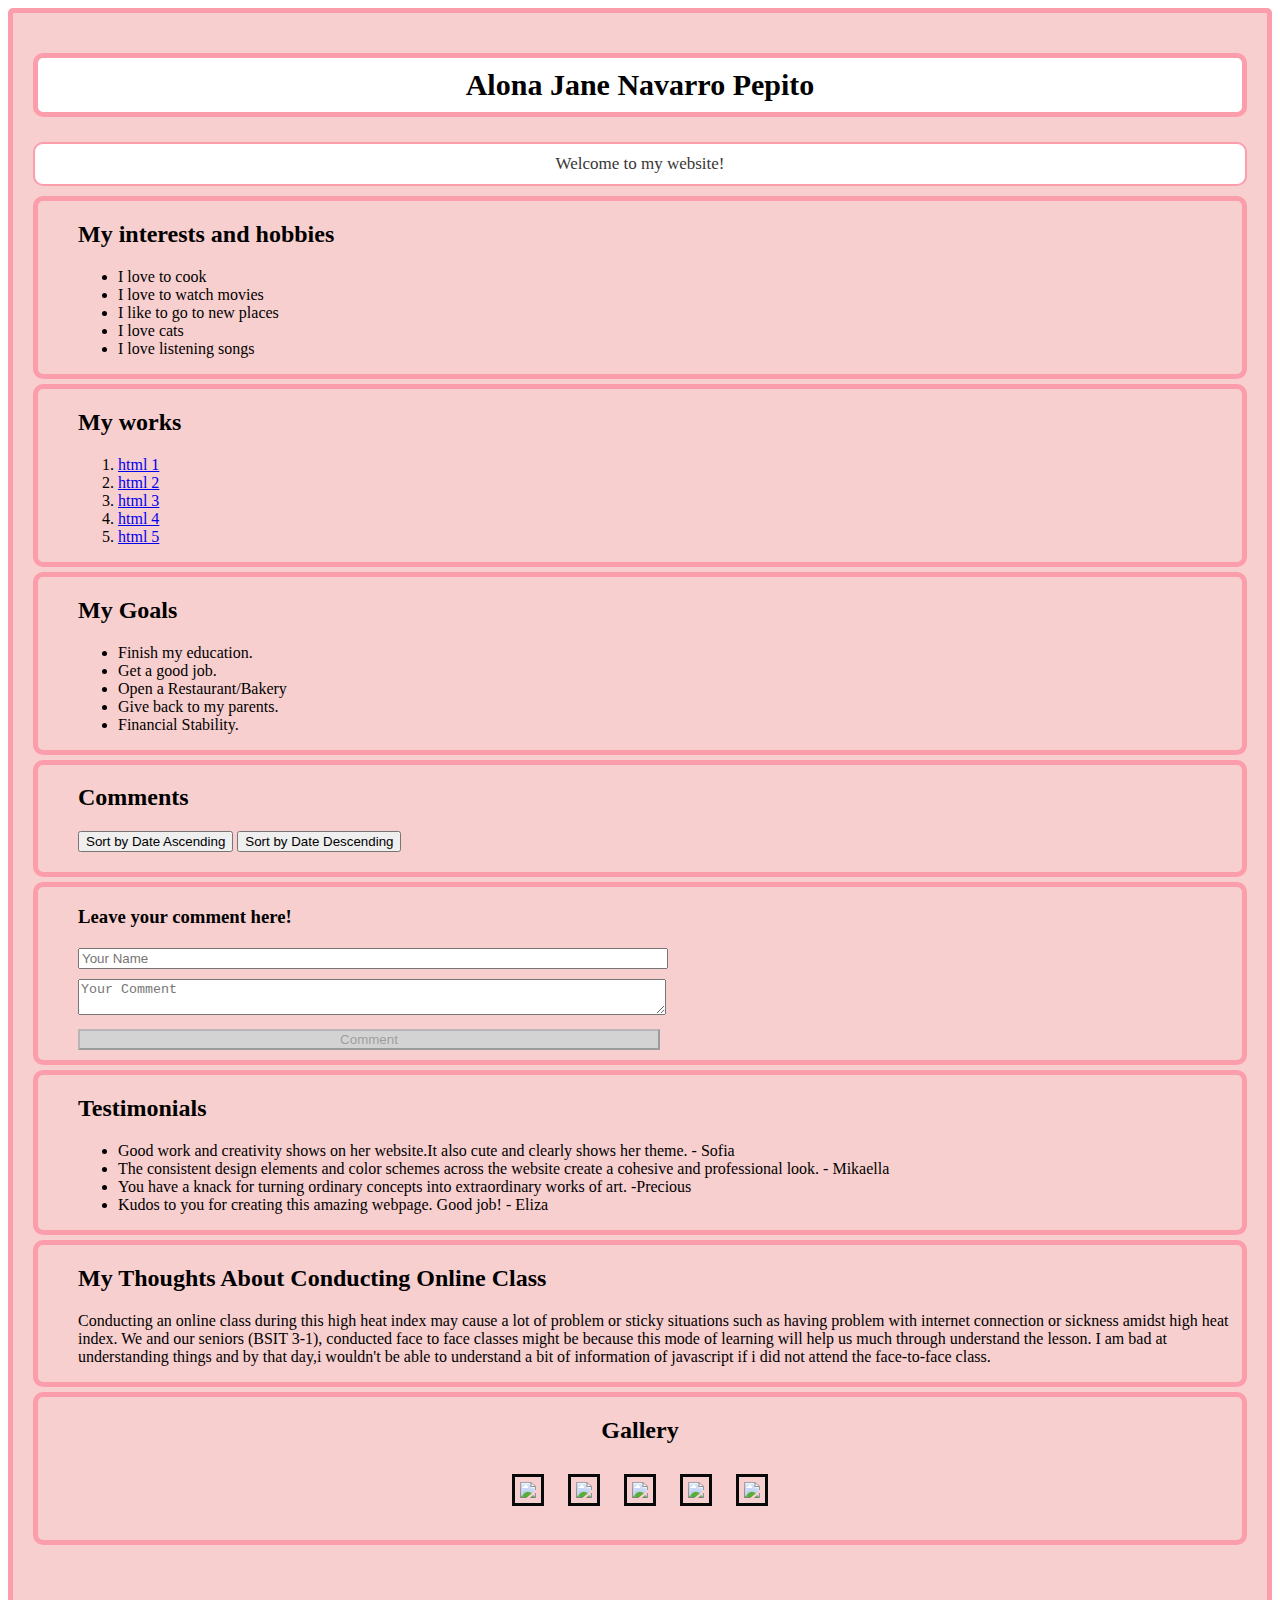
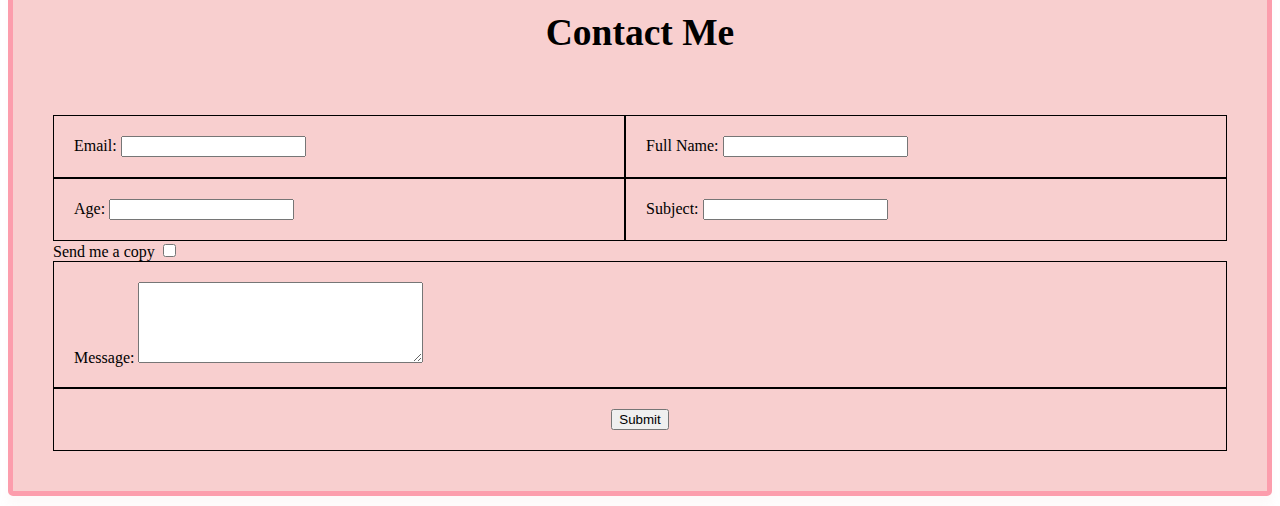
==== commit b844eae7: "Merge pull request #4 from PUP-BSIT/pepito" ====
--- a/index.html
+++ b/index.html
@@ -1,226 +1,161 @@
 <!DOCTYPE html>
 <html lang="en">
   <head>
-    <meta charset="UTF-8" />
-    <meta name="viewport" content="width=device-width, initial-scale=1.0" />
-    <title>Alimasa Eliza Page</title>
-    <link href="style.css" rel="stylesheet" />
+    <meta charset="UTF-8">
+    <meta name="viewport" content="width=device-width, initial-scale=1.0">
+    <title>Pepito, Alona Jane Navarro</title>
+    <link href="styles.css" rel="stylesheet"/>
   </head>
   <body>
-    <div class="header">
-      <h1 class="head">Introduction</h1>
-    </div>
-    <hr />
-    <div>
-      <div class="image">
-        <img class="pfp" src="pfp.jpg" alt="Profile Picture" />
-        <h1 class="heading">Alimasa Eliza</h1>
-        <p class="description">Student at PUP-Taguig taking DIT course.</p>
+    <div class="box">
+      <h1 class="box-heading">Alona Jane Navarro Pepito </h1>
+        <p class="box-paragraph">Welcome to my website!</p>
+          <div class="container">
+           <div class="section">
+             <h2>My interests and hobbies</h2>
+                <ul>
+                  <li>I love to cook</li>
+                  <li>I love to watch movies</li>
+                  <li>I like to go to new places</li>
+                  <li>I love cats</li>
+                  <li>I love listening songs</li>
+                </ul>
+           </div> 
+          </div>
+      <div class="container">
+        <div class="section">
+         <h2>My works</h2>
+           <ol>
+             <li><a href="#">html 1</a></li>
+             <li><a href="#">html 2</a></li>
+             <li><a href="#">html 3</a></li>
+             <li><a href="#">html 4</a></li>
+             <li><a href="#">html 5</a></li>
+           </ol>
+        </div>
+      </div>
+    <div class="container">
+      <div class="section">
+         <h2>My Goals</h2>
+            <ul>
+              <li>Finish my education.</li>
+              <li>Get a good job.</li>
+              <li>Open a Restaurant/Bakery</li>
+              <li>Give back to my parents.</li>
+              <li>Financial Stability.</li>
+            </ul>
       </div>
     </div>
-    <hr />
-    <div class="content-container">
-      <div class="content">
-        <h2 class="info">My Interests and Hobbies</h2>
-        <hr />
-        <ul class="info-li">
-          <li>Playing online games</li>
-          <li>Listening to music</li>
-          <li>Sleeping</li>
-          <li>Reading</li>
-          <li>Cats</li>
-        </ul>
+     <div class="container">
+       <div class="section">
+         <h2>Comments</h2>
+            <button id="sort_asc_btn">
+            Sort by Date Ascending</button>
+            <button id="sort_desc_btn">
+               Sort by Date Descending</button>
+              <div id="commentsSection"></div>
+       </div> 
+     </div>
+      <div class="container">
+        <div class="section">
+          <h3>Leave your comment here!</h3>
+            <form id="comment_form">
+              <input type="text"
+               id="name" 
+               placeholder="Your Name">
+              <textarea id="comment" 
+               placeholder="Your Comment"></textarea>
+              <button id="comment_btn"disabled>
+               Comment</button>
+            </form>
+        </div> 
       </div>
-      <hr />
-      <div class="content">
-        <h2 class="files">My Works</h2>
-        <hr />
-        <ol class="files-li">
-          <li><a href="./test.html">Test</a></li>
-          <li><a href="./test1.html">Test 1</a></li>
-          <li><a href="./test2.html">Test 2</a></li>
-          <li><a href="./test3.html">Test 3</a></li>
-          <li><a href="./test4.html">Test 4</a></li>
-        </ol>
-      </div>
+     <div class="container">
+       <div class="section">
+         <h2>Testimonials</h2>
+            <ul>
+              <li>Good work and creativity shows 
+               on her website.It also cute and
+               clearly shows her theme. - Sofia
+              </li>
+              <li>The consistent design elements 
+               and color schemes across the website
+               create a cohesive and professional
+               look. - Mikaella
+              </li>
+              <li>You have a knack for turning 
+               ordinary concepts into extraordinary 
+               works of art. -Precious 
+             </li>
+              <li>Kudos to you for creating this 
+               amazing webpage. Good job! - Eliza
+             </li>
+           </ul>
+       </div>  
+     </div>
+     <div class="container">
+       <div class="section">
+         <h2>My Thoughts About Conducting Online Class</h2>
+           <p>Conducting an online class during this high
+              heat index may cause a lot of problem or sticky 
+              situations such as having problem with internet 
+              connection or sickness amidst high heat index.
+              We and our seniors (BSIT 3-1), conducted face
+              to face classes might be because this mode of
+              learning will help us much through understand 
+              the lesson. I am bad at understanding things
+              and by that day,i wouldn't be able to understand 
+              a bit of information of javascript if i did not 
+              attend the face-to-face class.
+           </p>
+       </div>
+     </div>
+     <div class="image-container">
+       <div class="gallery">
+          <h2>Gallery</h2>
+             <img src="https://i.pinimg.com/736x/3a/58/1d/3a581d415c37c42b793cc7914ce8118c.jpg">
+             <img src="https://i.pinimg.com/736x/3a/a0/38/3aa038ac501f02ac6b3c0f06b905cb6c.jpg">
+             <img src="https://i.pinimg.com/736x/9c/eb/36/9ceb3620d92fc7048a6b8188f84c7294.jpg">
+             <img src="https://i.pinimg.com/736x/90/57/40/905740a85b432913dfbe9906ac39a44f.jpg">
+             <img src="https://i.pinimg.com/736x/cb/9c/5b/cb9c5be444873f9054e1f9a0c99616bc.jpg">
+       </div>
+     </div>
+   <div class="contact">
+     <div class="header">
+        <h2> Contact Me</h2>
+     </div>
+         <form>
+            <div class="email">
+               <label for="email">Email:</label>
+               <input type="email" id="email" name="email">
+             </div>
+            <div class="full_name">
+               <label for="full_name">Full Name:</label>
+               <input type="text" id="full_name" name="full_name">
+            </div>
+            <div class="age">
+               <label for="age">Age:</label>
+               <input type="number" id="age" name="age">
+            </div>
+            <div class="subject">
+               <label for="subject">Subject:</label>
+               <input type="text" id="subject" name="subject">
+            </div>
+            <div class="copy">
+               <label for="copy">Send me a copy</label>
+               <input type="checkbox" name="copy" id="copy"/>
+            </div>
+            <div class="message">
+               <label for="message">Message:</label>
+               <textarea id="message"  name="message"
+               rows="5" cols="33"></textarea>
+            </div>
+           <div class="submit">
+            <button type="submit">Submit</button>
+            </div>
+   </div>
+       </form>
     </div>
-    <hr />
-    <div class="content">
-      <h2 class="testi">Testimonials</h2>
-      <hr />
-      <ul class="testi-li">
-        <li>
-          I find this website to be great. Its user-friendly interface. -
-          Mikaella
-        </li>
-        <li>
-          Creative and Beautiful website. It exceeded my expectations. Good Job!
-          - Sofia
-        </li>
-        <li>
-          Her attention to detail and dedication to excellence were evident in
-          every aspect of her website. - Alona
-        </li>
-        <li>
-          Creativity and dedication shine through in every project. A very good
-          work for you! - Precious
-        </li>
-      </ul>
-    </div>
-    <hr />
-    <div class="content">
-      <h2 class="goals">My Goals</h2>
-      <hr />
-      <ul class="goals-li">
-        <li>Gain Weight</li>
-        <li>Travel the world</li>
-        <li>Start a business</li>
-        <li>Build my self confidence</li>
-        <li>Improve and develop skills</li>
-        <li>Provide the needs of stray animals</li>
-      </ul>
-    </div>
-    <hr />
-    <div>
-      <h2 class="remarks">Comment Section</h2>
-      <hr />
-      <div class="content">
-        <div>
-          <button onclick="sortComments('asc')">Oldest</button>
-          <button onclick="sortComments('desc')">Newest</button>
-        </div>
-        <ul class="com-li" id="comment_list"></ul>
-      </div>
-      <hr />
-      <h2 class="comment-form">Comment Form</h2>
-      <hr />
-      <form>
-        <div class="lname">
-          <label for="name">Name:</label>
-          <input type="text" id="name" name="name" oninput="verification()" />
-        </div>
-        <div class="comment">
-          <label for="comment">Comment:</label>
-          <textarea
-            id="comment"
-            name="comment"
-            rows="5"
-            cols="50"
-            oninput="verification()">
-          </textarea>
-        </div>
-        <div class="submit">
-          <button
-            type="button"
-            id="save_button"
-            onclick="writeNewComment()"
-            disabled>
-            Submit
-          </button>
-        </div>
-      </form>
-    </div>
-    <hr />
-    <div class="content">
-      <h2 class="thoughts">Thoughts</h2>
-      <hr />
-      <p class="oc">
-        Online classes are really convenient. You don't have to wake up early or
-        rush through your morning routine to make it to school on time. You can
-        attend class from home or anywhere with internet, which saves time and
-        removes the stress of commuting. But in face-to-face classes, like when
-        learning programming, I find it easier to focus and learn. Direct
-        interaction with teachers and classmates helps clear up questions
-        quickly and lets us work together on problems. Plus, being in a
-        structured classroom helps me stay focused without distractions. In
-        online classes, distractions like chores and noisy neighbors can make it
-        hard to concentrate. Many students also seem to be less engaged during
-        online classes, doing other activities instead of paying attention. It
-        can sometimes feel like background noise rather than effective learning.
-      </p>
-    </div>
-    <hr />
-    <div class="content">
-      <h2 class="gallery">Gallery</h2>
-      <hr />
-      <div class="polaroid">
-        <img
-          src="https://i.pinimg.com/564x/59/36/72/593672472ecdecbf430b1a91be90d228.jpg"
-          alt="Kuromi"/>
-        <div class="container">
-          <p>Kuromi</p>
-        </div>
-      </div>
-      <div class="polaroid">
-        <img
-          src="https://i.pinimg.com/564x/c5/0a/df/c50adf2760501c21f933074159208088.jpg"
-          alt="Melody"/>
-        <div class="container">
-          <p>Melody</p>
-        </div>
-      </div>
-      <div class="polaroid">
-        <img
-          src="https://i.pinimg.com/564x/f8/1c/62/f81c62405e1825eeb3ef85a6164bf2a6.jpg"
-          alt="Cinnamoroll"/>
-        <div class="container">
-          <p>Cinnamoroll</p>
-        </div>
-      </div>
-      <div class="polaroid">
-        <img
-          src="https://i.pinimg.com/564x/9f/c3/1d/9fc31d6dd8b381178cc5a0b42360faa4.jpg"
-          alt="Keroppi"/>
-        <div class="container">
-          <p>Keroppi</p>
-        </div>
-      </div>
-      <div class="polaroid">
-        <img
-          src="https://i.pinimg.com/564x/74/99/cc/7499cc5ef38c72247042323cc72e6b13.jpg"
-          alt="Hello Kitty"/>
-        <div class="container">
-          <p>Hello Kitty</p>
-        </div>
-      </div>
-    </div>
-    <hr />
-    <div class="details">
-      <h2 class="contacts">Contact Me</h2>
-      <hr />
-      <form id="comment_form">
-        <div class="email">
-          <label for="email">Email:</label>
-          <input type="email" id="email" name="email" required />
-        </div>
-        <div class="full-name">
-          <label for="full-name">Full Name:</label>
-          <input type="text" id="full_name" name="full-name" required />
-        </div>
-        <div class="subject">
-          <label for="subject">Subject:</label>
-          <input type="text" id="subject" name="subject" required />
-        </div>
-        <div class="age">
-          <label for="age">Age:</label>
-          <input type="number" id="age" name="age" required />
-        </div>
-        <div class="copy">
-          <div class="send-copy">
-            <label for="copy">Send me a copy</label>
-            <input type="checkbox" id="copy" name="copy" />
-          </div>
-          <div class="message">
-            <label for="message">Message</label>
-            <textarea id="message" name="message" rows="2" cols="20"></textarea>
-          </div>
-          <div class="submit">
-            <input type="submit" value="Submit" />
-          </div>
-        </div>
-      </form>
-    </div>
-    <script src="script.js">
-    </script>
-  </body>
-</html>
+   <script src="script.js"></script>
+</body>
+</html>--- a/styles.css
+++ b/styles.css
@@ -0,0 +1,198 @@
+.box {
+  background-image: url('https://i.pinimg.com/736x/af/eb/b6/afebb655369668445f242cd4bccc7c42.jpg');
+  background-color: #f8cfcf;
+  padding: 20px;
+  border:5px solid rgb(252, 157, 172);
+  border-radius: 5px;
+  box-shadow: 0 10px 8px rgba(240, 192, 192, 0.1);
+  margin-bottom: 10px;
+}
+
+.box-heading {
+  font-family: Georgia, 'Times New Roman', Times, serif;
+  font-size: 30px;
+  border: 5px solid rgb(252, 157, 172);
+  border-radius: 10px;
+  padding: 10px; 
+  margin-bottom: 25px;
+  text-align: center;
+  background-color:white; 
+}
+
+.box-paragraph {
+  font: 100;
+  font-size: 17px;
+  border: 2px solid rgb(252, 157, 172);
+  border-radius: 10px;
+  padding: 10px; 
+  margin-bottom: 10px;
+  text-align: center;
+  background-color: white; 
+  color: #3a3535;
+  display: block;
+}
+
+.container {
+  display: block;
+  border: 5px solid rgb(252, 157, 172);
+  background-color: #f8cfcf;
+  border-radius: 10px;
+  margin-bottom: 5px; 
+}
+
+.section {
+  margin-bottom: 10px;
+  margin-left:40px; 
+}
+
+#comment_form {
+  margin-top: 20px;
+}
+
+#comment_form input[type="text"],
+#comment_form textarea {
+  width: 50%;
+  margin-bottom: 10px;
+}
+
+#comment_form button {
+  width: 50%;
+}
+
+#comment_form button:disabled {
+  background-color: lightgray;
+  cursor: not-allowed;
+}
+
+#commentsSection {
+  margin-top: 20px;
+  margin-right: 400px;
+}
+  
+.comment {
+  border: 1px solid #ccc;
+  padding: 10px;
+  margin-bottom: 10px;
+  border-radius: 5px;
+  background-color: #f9f9f9;
+}
+  
+.comment strong {
+  color: #333;
+ }
+  
+.comment time {
+  font-size: 0.9em;
+  color: #666;
+}
+  
+.comment p {
+  margin: 5px 0 0 0;
+}
+  
+.gallery {
+  border:5px solid rgb(252, 157, 172);
+  border-radius: 10px;
+  margin-bottom: 15px;
+}
+
+.image-container {
+  background-image: url('https://i.pinimg.com/736x/af/eb/b6/afebb655369668445f242cd4bccc7c42.jpg');
+  text-align: center;   
+}
+
+.image-container img {
+  border: 3px solid rgb(8, 8, 8); 
+  padding: 5px;
+  margin: 0 10px;
+  margin-top: 10px;
+  margin-bottom: 30px;
+  width: 200px;
+  height: auto;
+}
+
+.email {
+  grid-area: email;
+}
+
+.full_name {
+  grid-area: full_name;
+}
+
+.age {
+  grid-area: age;
+}
+
+.subject {
+  grid-area: subject;
+}
+
+.message {
+  grid-area: message;
+}
+
+.submit {
+  grid-area: submit;
+  text-align: center;
+}
+
+.copy {
+  grid-area: copy;
+}
+
+.email,
+.full_name, 
+.subject,
+.age, 
+.message,
+.submit {
+  border: 1px solid;
+  padding: 20px;
+}
+
+.header {
+  font-size: 25px;
+  font-weight: 600;
+  text-align: center;
+  margin-bottom: 20px;
+}
+
+.contact {
+  display: grid;
+  padding: 20px;
+  border-radius: 10px;
+  grid-gap: 10px;   
+  align-items: center;
+}
+
+@media (min-width: 426px) {
+  .contact>form {
+  display: grid;
+  grid-template-areas:
+  "email full_name"
+  "age subject"
+  "copy copy"
+  "message message"
+  "submit submit";
+    }
+}
+
+@media (max-width: 426px) {
+  .contact > form {
+  display: grid;
+  grid-template-areas: 
+  "email"
+  "full_name"
+  "age"
+  "subject"
+  "copy"
+  "message"
+  "submit";
+    }
+    
+.contact > form input[type="text"],
+.contact > form textarea,
+.contact > form button {
+  width: 100%;
+    }
+}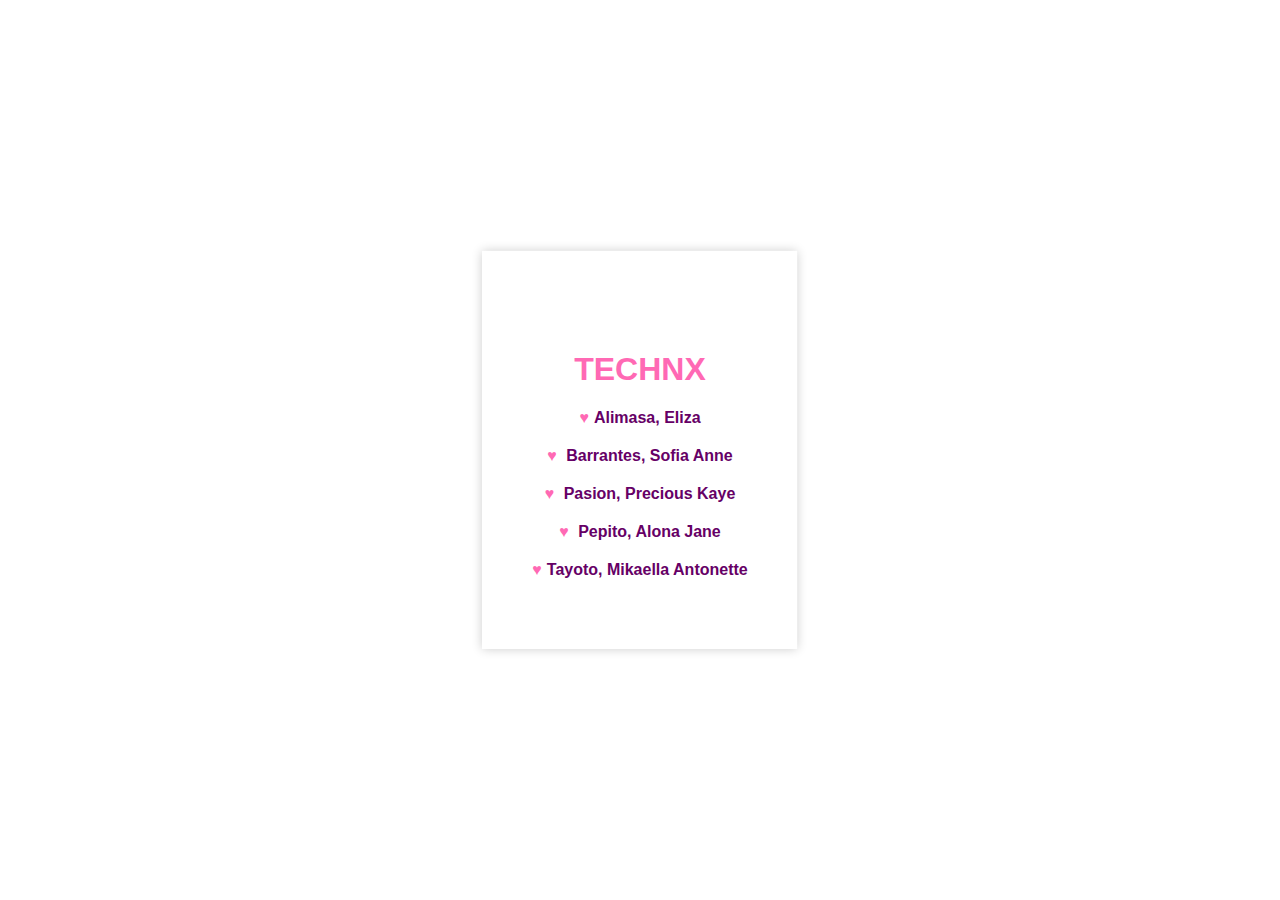
==== commit 7993fb5f: "add files" ====
--- a/index.html
+++ b/index.html
@@ -1,161 +1,35 @@
-<!DOCTYPE html>
-<html lang="en">
-  <head>
-    <meta charset="UTF-8">
-    <meta name="viewport" content="width=device-width, initial-scale=1.0">
-    <title>Pepito, Alona Jane Navarro</title>
-    <link href="styles.css" rel="stylesheet"/>
-  </head>
-  <body>
-    <div class="box">
-      <h1 class="box-heading">Alona Jane Navarro Pepito </h1>
-        <p class="box-paragraph">Welcome to my website!</p>
-          <div class="container">
-           <div class="section">
-             <h2>My interests and hobbies</h2>
-                <ul>
-                  <li>I love to cook</li>
-                  <li>I love to watch movies</li>
-                  <li>I like to go to new places</li>
-                  <li>I love cats</li>
-                  <li>I love listening songs</li>
-                </ul>
-           </div> 
-          </div>
-      <div class="container">
-        <div class="section">
-         <h2>My works</h2>
-           <ol>
-             <li><a href="#">html 1</a></li>
-             <li><a href="#">html 2</a></li>
-             <li><a href="#">html 3</a></li>
-             <li><a href="#">html 4</a></li>
-             <li><a href="#">html 5</a></li>
-           </ol>
-        </div>
-      </div>
-    <div class="container">
-      <div class="section">
-         <h2>My Goals</h2>
-            <ul>
-              <li>Finish my education.</li>
-              <li>Get a good job.</li>
-              <li>Open a Restaurant/Bakery</li>
-              <li>Give back to my parents.</li>
-              <li>Financial Stability.</li>
-            </ul>
-      </div>
-    </div>
-     <div class="container">
-       <div class="section">
-         <h2>Comments</h2>
-            <button id="sort_asc_btn">
-            Sort by Date Ascending</button>
-            <button id="sort_desc_btn">
-               Sort by Date Descending</button>
-              <div id="commentsSection"></div>
-       </div> 
-     </div>
-      <div class="container">
-        <div class="section">
-          <h3>Leave your comment here!</h3>
-            <form id="comment_form">
-              <input type="text"
-               id="name" 
-               placeholder="Your Name">
-              <textarea id="comment" 
-               placeholder="Your Comment"></textarea>
-              <button id="comment_btn"disabled>
-               Comment</button>
-            </form>
-        </div> 
-      </div>
-     <div class="container">
-       <div class="section">
-         <h2>Testimonials</h2>
-            <ul>
-              <li>Good work and creativity shows 
-               on her website.It also cute and
-               clearly shows her theme. - Sofia
-              </li>
-              <li>The consistent design elements 
-               and color schemes across the website
-               create a cohesive and professional
-               look. - Mikaella
-              </li>
-              <li>You have a knack for turning 
-               ordinary concepts into extraordinary 
-               works of art. -Precious 
-             </li>
-              <li>Kudos to you for creating this 
-               amazing webpage. Good job! - Eliza
-             </li>
-           </ul>
-       </div>  
-     </div>
-     <div class="container">
-       <div class="section">
-         <h2>My Thoughts About Conducting Online Class</h2>
-           <p>Conducting an online class during this high
-              heat index may cause a lot of problem or sticky 
-              situations such as having problem with internet 
-              connection or sickness amidst high heat index.
-              We and our seniors (BSIT 3-1), conducted face
-              to face classes might be because this mode of
-              learning will help us much through understand 
-              the lesson. I am bad at understanding things
-              and by that day,i wouldn't be able to understand 
-              a bit of information of javascript if i did not 
-              attend the face-to-face class.
-           </p>
-       </div>
-     </div>
-     <div class="image-container">
-       <div class="gallery">
-          <h2>Gallery</h2>
-             <img src="https://i.pinimg.com/736x/3a/58/1d/3a581d415c37c42b793cc7914ce8118c.jpg">
-             <img src="https://i.pinimg.com/736x/3a/a0/38/3aa038ac501f02ac6b3c0f06b905cb6c.jpg">
-             <img src="https://i.pinimg.com/736x/9c/eb/36/9ceb3620d92fc7048a6b8188f84c7294.jpg">
-             <img src="https://i.pinimg.com/736x/90/57/40/905740a85b432913dfbe9906ac39a44f.jpg">
-             <img src="https://i.pinimg.com/736x/cb/9c/5b/cb9c5be444873f9054e1f9a0c99616bc.jpg">
-       </div>
-     </div>
-   <div class="contact">
-     <div class="header">
-        <h2> Contact Me</h2>
-     </div>
-         <form>
-            <div class="email">
-               <label for="email">Email:</label>
-               <input type="email" id="email" name="email">
-             </div>
-            <div class="full_name">
-               <label for="full_name">Full Name:</label>
-               <input type="text" id="full_name" name="full_name">
-            </div>
-            <div class="age">
-               <label for="age">Age:</label>
-               <input type="number" id="age" name="age">
-            </div>
-            <div class="subject">
-               <label for="subject">Subject:</label>
-               <input type="text" id="subject" name="subject">
-            </div>
-            <div class="copy">
-               <label for="copy">Send me a copy</label>
-               <input type="checkbox" name="copy" id="copy"/>
-            </div>
-            <div class="message">
-               <label for="message">Message:</label>
-               <textarea id="message"  name="message"
-               rows="5" cols="33"></textarea>
-            </div>
-           <div class="submit">
-            <button type="submit">Submit</button>
-            </div>
-   </div>
-       </form>
-    </div>
-   <script src="script.js"></script>
-</body>
+<!DOCTYPE html>
+<html lang="en">
+<head>
+    <meta charset="UTF-8">
+    <meta name="viewport" content="width=device-width, initial-scale=1.0">
+    <link href="index_style.css" rel="stylesheet"></link>
+    <title>TECHNX</title>
+</head>
+<body>
+    <div class="container">
+        <h1>TECHNX</h1>
+        <ul>
+            <li>
+                <a href="Alimasa_Eliza/index.html">Alimasa, Eliza</a>
+            </li>
+            <li>
+                <a href="barrantes_sofiaanne/index.html">
+                    Barrantes, Sofia Anne</a>
+            </li>
+            <li>
+                <a href="pasion_preciouskaye/index.html">
+                    Pasion, Precious Kaye</a>
+            </li>
+            <li>
+                <a href="pepito_alonajane/index.html">
+                    Pepito, Alona Jane</a>
+            </li>
+            <li>
+                <a href="Tayoto_MikaellaAntonette/index.html"
+                    >Tayoto, Mikaella Antonette</a>
+            </li>
+        </ul>
+    </div>
+</body>
 </html>--- a/index_style.css
+++ b/index_style.css
@@ -0,0 +1,56 @@
+body {
+    flex:1;
+    font-family: "Arial", sans-serif;
+    margin: 0;
+    padding: 0;
+    background-image: url("https://pbs.twimg.com/ext_tw_video_thumb/1678768982659321859/pu/img/IvfiGYTeud8cQq28.jpg:large");
+    background-size:cover;
+}
+
+.container {
+    position: absolute;
+    top: 50%;
+    left: 50%;
+    transform: translate(-50%, -50%);
+    text-align: center;
+    z-index: relative;
+    max-width: 800px;
+    background-color: rgba(255, 255, 255, 0.8);
+    padding: 50px;
+    box-shadow: 0 0 10px rgba(0, 0, 0, 0.2);  
+}
+
+h1 {
+    text-align: center;
+    margin-top: 50px;
+    color: #ff69b4; 
+}
+
+ul {
+    list-style-type: none;
+    padding: 0;
+    margin: 0;
+    text-align: center;
+}
+
+li {
+    margin-bottom: 20px;
+}
+
+a {
+    text-decoration: none;
+    color: #660066;
+    font-weight: bold;
+}
+
+a:hover {
+    color: #ff69b4; 
+}
+
+a::before {
+    content: "\2665";
+    color: #ff69b4; 
+    margin-right: 5px;
+}
+
+
